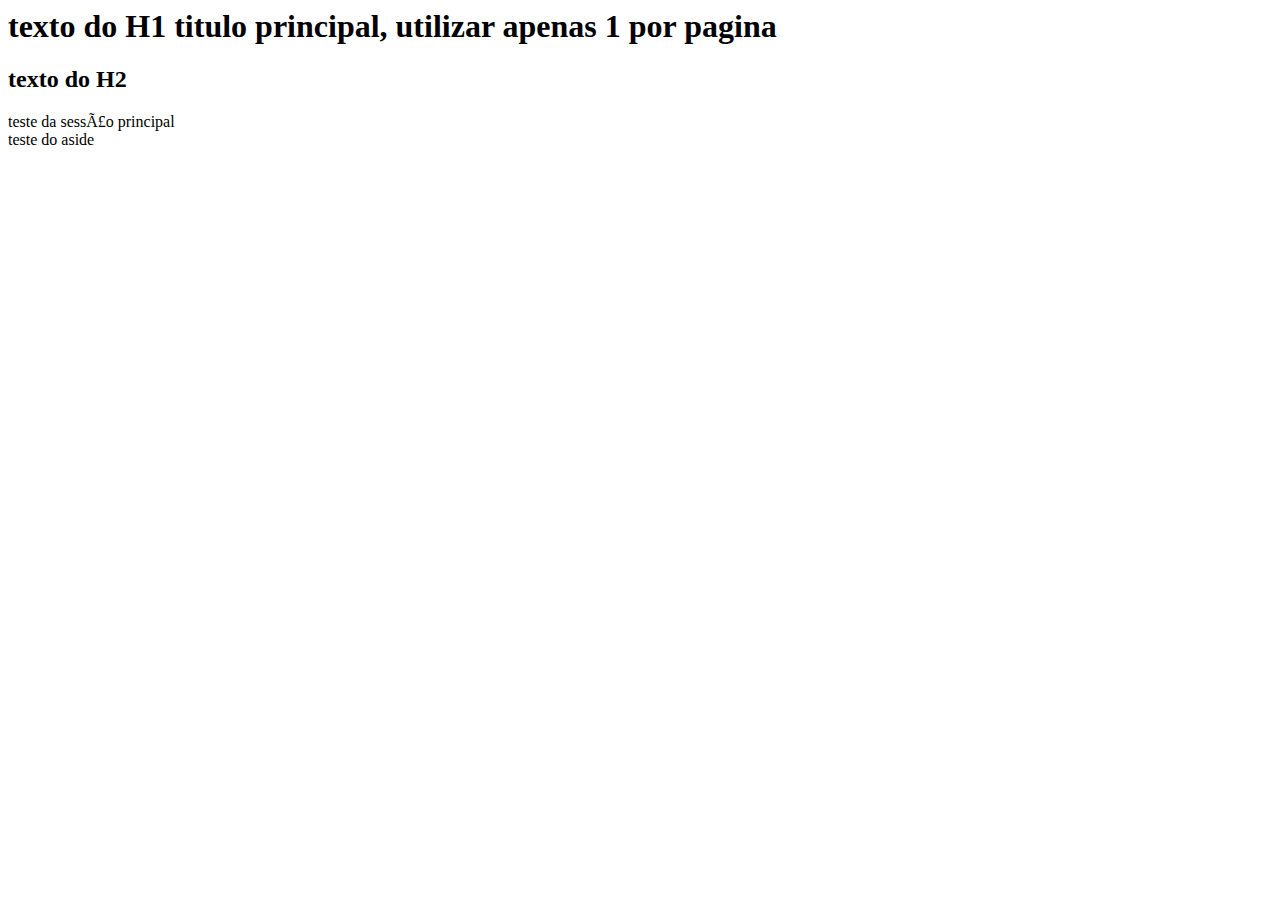
==== index.html @ bd54c946 "primeira versao" ====
<html>
    <head>
        <meta charset=ütf-8"/>
        <title>HTML + CSS</title> 

    </head>
    <body>
        <header>
            <h1>
                texto do H1
                titulo principal, utilizar apenas 1 por pagina
            </h1>
        </header>
        <main>
            <h2>
                texto do H2
            </h2>
            <section>
                teste da sessão principal
            </section>
            <aside>
                teste do aside
            </aside>
        </main>    
    </body>
</html>
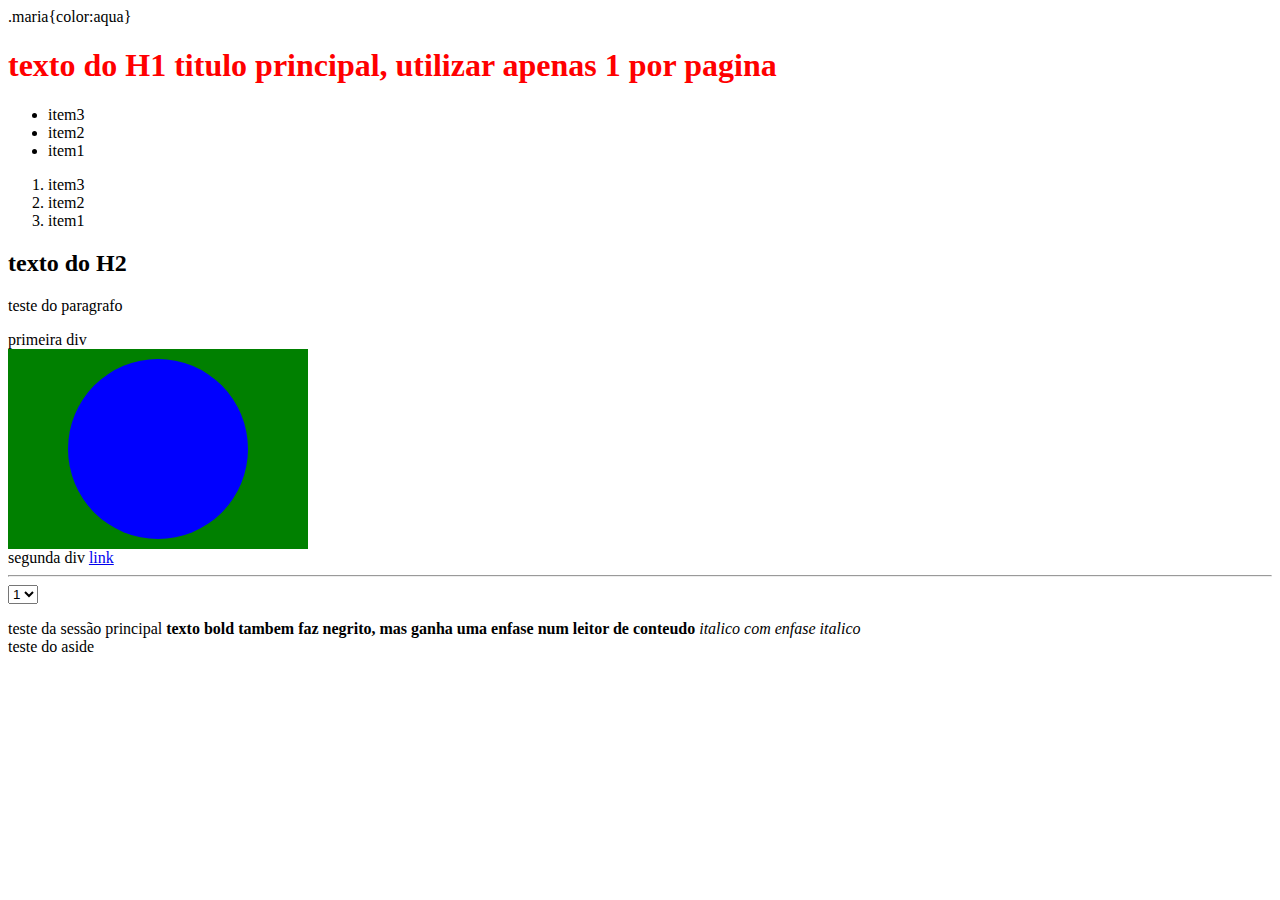
==== commit 0cfe2fd4: "Segunda Versão" ====
--- a/index.html
+++ b/index.html
@@ -1,26 +1,67 @@
 <html>
-    <head>
-        <meta charset=ütf-8"/>
-        <title>HTML + CSS</title> 
 
-    </head>
-    <body>
-        <header>
-            <h1>
-                texto do H1
-                titulo principal, utilizar apenas 1 por pagina
-            </h1>
-        </header>
-        <main>
-            <h2>
-                texto do H2
-            </h2>
-            <section>
-                teste da sessão principal
-            </section>
-            <aside>
-                teste do aside
-            </aside>
-        </main>    
-    </body>
+<head>
+    <meta charset="utf-8" />
+    <link rel="stylesheet" type="text/css " href="styles.css ">
+    <title>HTML + CSS</title>
+    <stile>
+        .maria{color:aqua}
+    </stile>
+</head>
+
+<body>
+    <header>
+        <h1>
+            texto do H1 titulo principal, utilizar apenas 1 por pagina
+        </h1>
+    </header>
+    <nav>
+        <ul>
+            <li>item3</li>
+            <li>item2</li>
+            <li>item1</li>
+        </ul>
+        <ol>
+            <li>item3</li>
+            <li>item2</li>
+            <li>item1</li>
+        </ol>
+    </nav>
+    <main>
+        <h2>
+            texto do H2
+        </h2>
+        <p>teste do paragrafo</p>
+        <div>primeira div</div>
+        <svg version="1.1 " baseProfile="full " width="300 " height="200 " F xmlns="http://www.w3.org/2000/svg ">
+            <rect width="100% " height="100% " fill="green " />
+            <circle cx="150 " cy="100 " r="90 " fill="blue " />
+        </svg>
+        <div>segunda div
+            <a href="https://www.fiap.com.br/ ">link</a>
+
+            <hr>
+        </div>
+        <section>
+
+            <form type="text ">
+                <select>
+                    <option value="1 ">1</option>
+                    <option value="2 ">2</option>
+                </select>
+            </form>
+            teste da sessão principal
+            <b>texto bold</b>
+            <strong>tambem faz negrito, mas ganha uma enfase num leitor de conteudo</strong>
+            <em>italico com enfase</em>
+            <i>italico</i>
+        </section>
+        <aside>
+            teste do aside
+        </aside>
+    </main>
+    <script src="javascript.js "></script>
+    <!-- colocar o script no final, pois a ordem de carga da tela ficara para o final -->
+</body>
+
 </html>--- a/styles.css
+++ b/styles.css
@@ -0,0 +1,11 @@
+
+h1 {color: red;}
+/* p {color: blue} */
+
+p { animation-duration: 3s;
+    animation-name: slidein;
+    }
+    @keyframes slidein {
+    from { margin-left: 100%; width: 300% }
+    to { margin-left: 0%; width: 100%; }
+    }